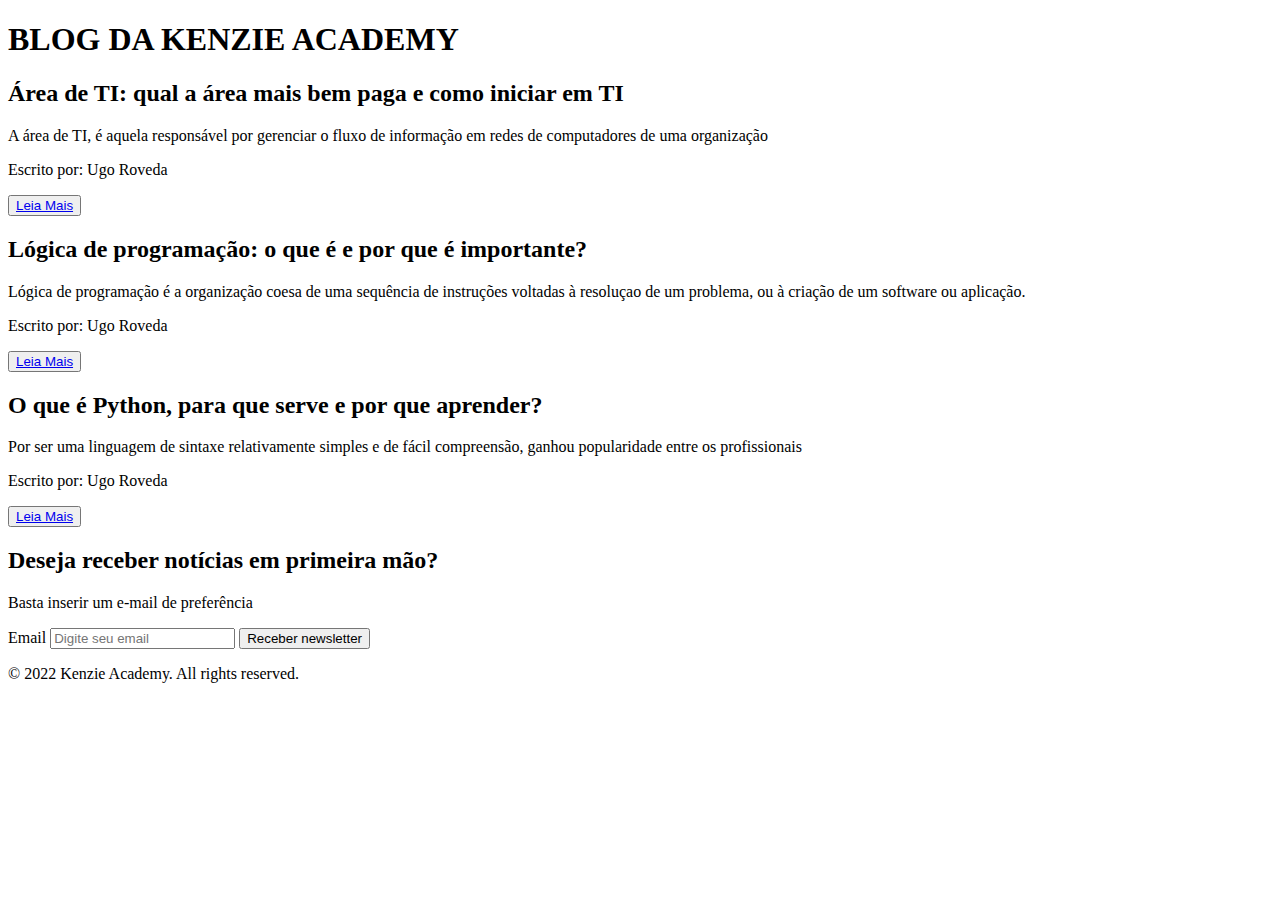
==== index.html @ 43751750 "Update index.html" ====
<!DOCTYPE html>
<html lang="pt-BR">
<head>
    <meta charset="UTF-8">
    <meta http-equiv="X-UA-Compatible" content="IE=edge">
    <meta name="viewport" content="width=device-width, initial-scale=1.0">
    <title>Blog da Kenzie</title>
    <meta name="description" content="Nóticias, artigos, e informações sobre a área de TI">
     <link rel="icon" href="https://kenzie.com.br/favicon.jpeg">
</head>
<body>
    <header>

        <h1>BLOG DA KENZIE ACADEMY</h1>

    </header>


    <main>
        <section>
            <article>

                
                <h2>Área de TI: qual a área mais bem paga e como iniciar em TI</h2>

                <p>A área de TI, é aquela responsável por gerenciar o fluxo de informação em 
                    redes de computadores de uma organização </p>
                
                <p>Escrito por: Ugo Roveda</p>

                <button>

                    <a href="https://kenzie.com.br/blog/area-de-ti/" target="_blank">Leia Mais</a>

                </button>

            </article>

            <article>

                <h2>Lógica de programação: o que é e por que é importante?</h2>

                <p>Lógica de programação é a organização coesa de uma sequência de 
                    instruções voltadas à resoluçao de um problema, ou à criação de
                     um software ou aplicação.</p>

                <p>Escrito por: Ugo Roveda</p>

                <button>

                    <a href="https://kenzie.com.br/blog/logica-de-programacao/" target="_blank">Leia Mais</a>

                </button>

            </article>

            <article>

                <h2>O que é Python, para que serve e por que aprender?</h2>

                <p>Por ser uma linguagem de sintaxe relativamente simples e de fácil compreensão,
                     ganhou popularidade entre os profissionais</p>

                <p>Escrito por: Ugo Roveda</p>

                <button>

                    <a href="https://kenzie.com.br/blog/o-que-e-python/" target="_blank">Leia Mais</a>

                </button>

            </article>
        </section>

        <section>

            <h2>Deseja receber notícias em primeira mão?</h2>

            <p>Basta inserir um e-mail de preferência</p>

            <form>

                <label for="email">Email</label>
                <input type="text" id="email" placeholder="Digite seu email" required>

                <button type="submit">Receber newsletter</button>

            </form>

        </section>

    </main>

    <footer>

        <p>© 2022 Kenzie Academy. All rights reserved.</p>

    </footer>

</body>
</html>
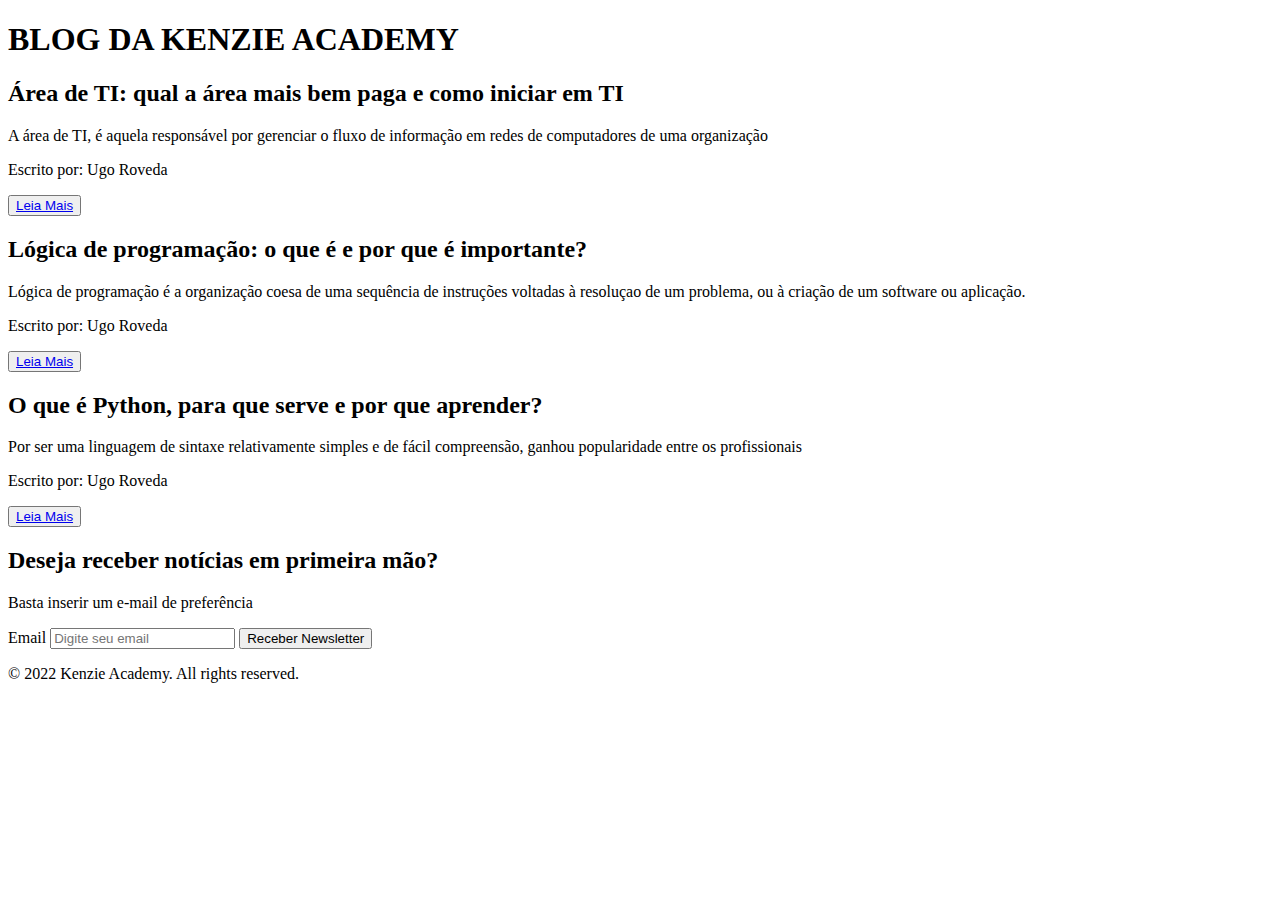
==== commit 9ddb1389: "alteração newsletter" ====
--- a/index.html
+++ b/index.html
@@ -1,101 +1,101 @@
-<!DOCTYPE html>
-<html lang="pt-BR">
-<head>
-    <meta charset="UTF-8">
-    <meta http-equiv="X-UA-Compatible" content="IE=edge">
-    <meta name="viewport" content="width=device-width, initial-scale=1.0">
-    <title>Blog da Kenzie</title>
-    <meta name="description" content="Nóticias, artigos, e informações sobre a área de TI">
-     <link rel="icon" href="https://kenzie.com.br/favicon.jpeg">
-</head>
-<body>
-    <header>
-
-        <h1>BLOG DA KENZIE ACADEMY</h1>
-
-    </header>
-
-
-    <main>
-        <section>
-            <article>
-
-                
-                <h2>Área de TI: qual a área mais bem paga e como iniciar em TI</h2>
-
-                <p>A área de TI, é aquela responsável por gerenciar o fluxo de informação em 
-                    redes de computadores de uma organização </p>
-                
-                <p>Escrito por: Ugo Roveda</p>
-
-                <button>
-
-                    <a href="https://kenzie.com.br/blog/area-de-ti/" target="_blank">Leia Mais</a>
-
-                </button>
-
-            </article>
-
-            <article>
-
-                <h2>Lógica de programação: o que é e por que é importante?</h2>
-
-                <p>Lógica de programação é a organização coesa de uma sequência de 
-                    instruções voltadas à resoluçao de um problema, ou à criação de
-                     um software ou aplicação.</p>
-
-                <p>Escrito por: Ugo Roveda</p>
-
-                <button>
-
-                    <a href="https://kenzie.com.br/blog/logica-de-programacao/" target="_blank">Leia Mais</a>
-
-                </button>
-
-            </article>
-
-            <article>
-
-                <h2>O que é Python, para que serve e por que aprender?</h2>
-
-                <p>Por ser uma linguagem de sintaxe relativamente simples e de fácil compreensão,
-                     ganhou popularidade entre os profissionais</p>
-
-                <p>Escrito por: Ugo Roveda</p>
-
-                <button>
-
-                    <a href="https://kenzie.com.br/blog/o-que-e-python/" target="_blank">Leia Mais</a>
-
-                </button>
-
-            </article>
-        </section>
-
-        <section>
-
-            <h2>Deseja receber notícias em primeira mão?</h2>
-
-            <p>Basta inserir um e-mail de preferência</p>
-
-            <form>
-
-                <label for="email">Email</label>
-                <input type="text" id="email" placeholder="Digite seu email" required>
-
-                <button type="submit">Receber newsletter</button>
-
-            </form>
-
-        </section>
-
-    </main>
-
-    <footer>
-
-        <p>© 2022 Kenzie Academy. All rights reserved.</p>
-
-    </footer>
-
-</body>
-</html>
+<!DOCTYPE html>
+<html lang="pt-BR">
+<head>
+    <meta charset="UTF-8">
+    <meta http-equiv="X-UA-Compatible" content="IE=edge">
+    <meta name="viewport" content="width=device-width, initial-scale=1.0">
+    <title>Blog da Kenzie</title>
+    <meta name="description" content="Nóticias, artigos, e informações sobre a área de TI">
+     <link rel="icon" href="https://kenzie.com.br/favicon.jpeg">
+</head>
+<body>
+    <header>
+
+        <h1>BLOG DA KENZIE ACADEMY</h1>
+
+    </header>
+
+
+    <main>
+        <section>
+            <article>
+
+                
+                <h2>Área de TI: qual a área mais bem paga e como iniciar em TI</h2>
+
+                <p>A área de TI, é aquela responsável por gerenciar o fluxo de informação em 
+                    redes de computadores de uma organização </p>
+                
+                <p>Escrito por: Ugo Roveda</p>
+
+                <button>
+
+                    <a href="https://kenzie.com.br/blog/area-de-ti/" target="_blank">Leia Mais</a>
+
+                </button>
+
+            </article>
+
+            <article>
+
+                <h2>Lógica de programação: o que é e por que é importante?</h2>
+
+                <p>Lógica de programação é a organização coesa de uma sequência de 
+                    instruções voltadas à resoluçao de um problema, ou à criação de
+                     um software ou aplicação.</p>
+
+                <p>Escrito por: Ugo Roveda</p>
+
+                <button>
+
+                    <a href="https://kenzie.com.br/blog/logica-de-programacao/" target="_blank">Leia Mais</a>
+
+                </button>
+
+            </article>
+
+            <article>
+
+                <h2>O que é Python, para que serve e por que aprender?</h2>
+
+                <p>Por ser uma linguagem de sintaxe relativamente simples e de fácil compreensão,
+                     ganhou popularidade entre os profissionais</p>
+
+                <p>Escrito por: Ugo Roveda</p>
+
+                <button>
+
+                    <a href="https://kenzie.com.br/blog/o-que-e-python/" target="_blank">Leia Mais</a>
+
+                </button>
+
+            </article>
+        </section>
+
+        <section>
+
+            <h2>Deseja receber notícias em primeira mão?</h2>
+
+            <p>Basta inserir um e-mail de preferência</p>
+
+            <form>
+
+                <label for="email">Email</label>
+                <input type="text" id="email" placeholder="Digite seu email" required>
+
+                <button type="submit">Receber Newsletter</button>
+
+            </form>
+
+        </section>
+
+    </main>
+
+    <footer>
+
+        <p>© 2022 Kenzie Academy. All rights reserved.</p>
+
+    </footer>
+
+</body>
+</html>